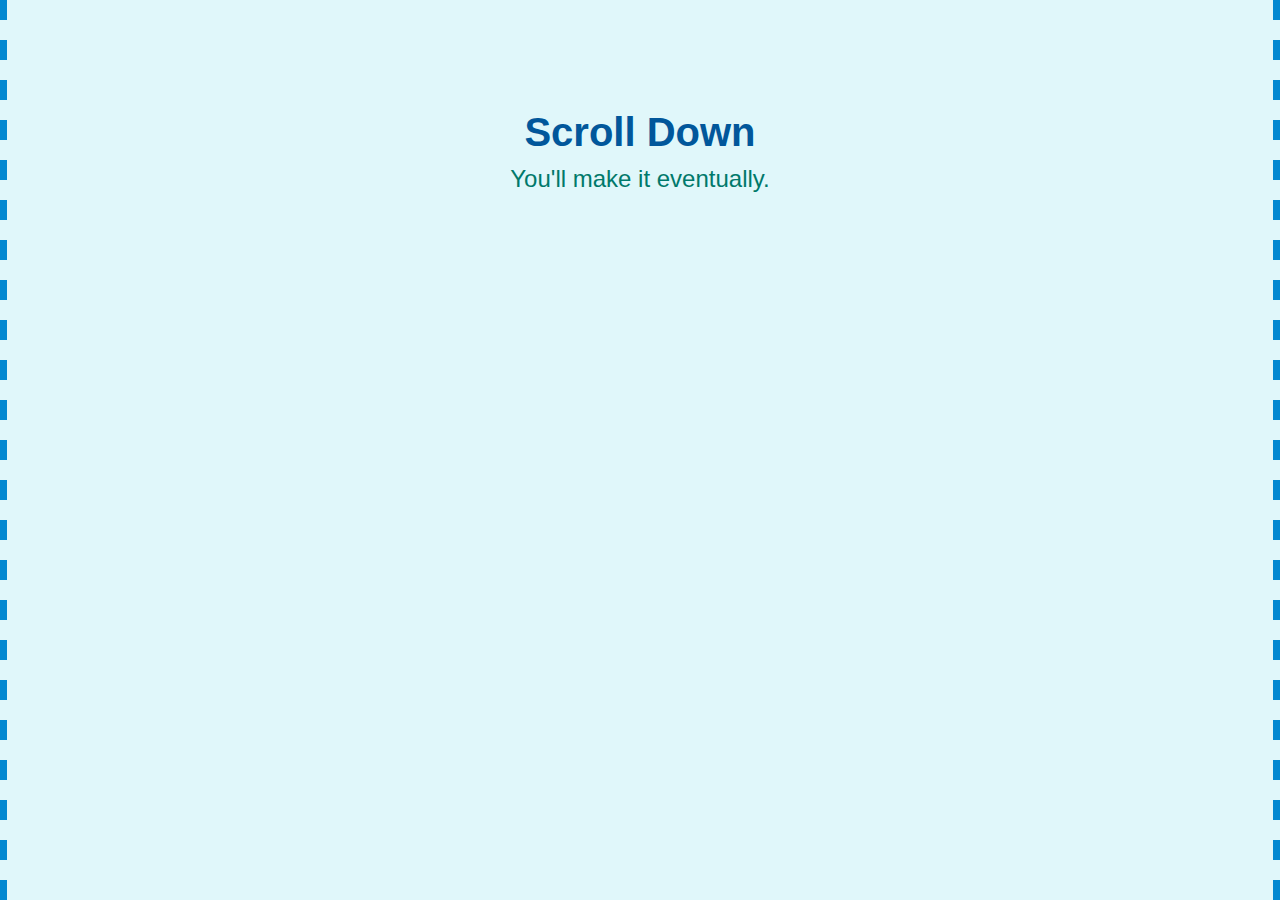
==== index.html @ e07febc5 "Initial Publish" ====
<!DOCTYPE html>
<html lang="en">
	<head>
		<meta charset="UTF-8" />
		<meta name="viewport" content="width=device-width, initial-scale=1.0" />
		<title>Scroll Down</title>
		<link rel="stylesheet" type="text/css" href="style.css" />
	</head>
	<body>
		<!-- Header section -->
		<header id="main-header">
			<h1>Scroll Down</h1>
			<p>You'll make it eventually.</p>
		</header>

		<!-- Main content -->
		<main id="scroll-container">
			<div id="scroll-content"></div>
		</main>

		<!-- Hidden button that appears when scrolling up -->
		<div id="hidden-button-container">
			<button id="win-btn">Hehe...</button>
		</div>

		<script src="scroll.js"></script>
	</body>
</html>
---- style.css ----
/* Basic reset */
* {
    margin: 0;
    padding: 0;
    box-sizing: border-box;
  }
  
  /* Body and general styles */
  body {
    font-family: Arial, sans-serif;
    background-color: #e0f7fa; /* Light blue background */
    color: #00796b; /* Dark cyan font color */
    overflow-x: hidden;
  }
  
  /* Header styles */
  header {
    text-align: center;
    padding: 20px;
    position: absolute;
    top: 10vh;
    width: 100%;
  }
  
  header h1 {
    font-size: 2.5rem;
    color: #01579b; /* Deep blue */
  }
  
  header p {
    font-size: 1.5rem;
    padding: 10px;
    color: #00796b; /* Dark cyan */
  }
  
  /* Scroll container and content */
  #scroll-container {
    position: relative;
    height: 100vh;
    overflow-y: scroll;
    display: flex;
    justify-content: center;
    align-items: flex-start;
  }
  
  #scroll-content {
    width: 100%;
    height: 125vh; /* Makes the page long */
    display: flex;
    justify-content: center;
    align-items: flex-end;
    position: relative;
  }
  
  /* Pattern to show scrolling */
  #scroll-content::before,
  #scroll-content::after {
    content: "";
    position: absolute;
    height: 100%;
    width: 7px;
    background: repeating-linear-gradient(
      to bottom,
      #0288d1,
      #0288d1 20px,
      transparent 20px,
      transparent 40px
    );
  }
  
  #scroll-content::before {
    left: 0;
  }
  
  #scroll-content::after {
    right: 0;
  }
  
  /* Button styles */
  button {
    padding: 10px 20px;
    font-size: 1.2rem;
    color: white;
    background-color: #0288d1; /* Blue */
    border: none;
    border-radius: 5px;
    cursor: pointer;
    transition: background-color 0.3s ease;
  }
  
  button:hover {
    background-color: #0277bd; /* Slightly darker blue */
  }
  
  /* Hidden button styles */
  #hidden-button-container {
    display: none;
    position: absolute;
    top: 50px; /* Adjusting to add extra space when revealed */
    width: 100%;
    text-align: center;
  }
  
  #hidden-button-container button {
    background-color: #0288d1; /* Dark cyan */
  }
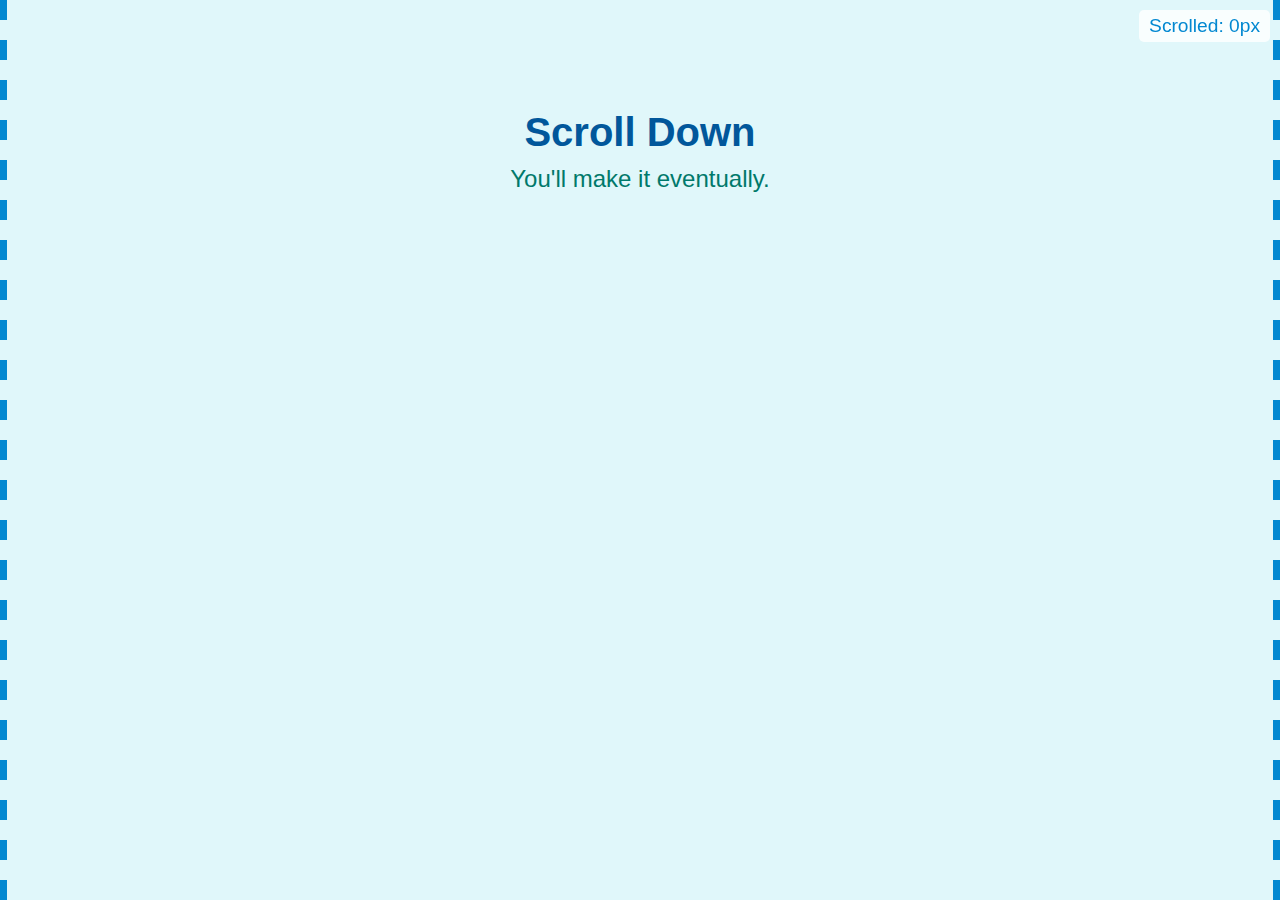
==== commit 73f6d677: "Added distance counter" ====
--- a/index.html
+++ b/index.html
@@ -13,6 +13,9 @@
 			<p>You'll make it eventually.</p>
 		</header>
 
+		<!-- Scroll distance display -->
+		<div id="scroll-distance">Scrolled: 0px</div>
+
 		<!-- Main content -->
 		<main id="scroll-container">
 			<div id="scroll-content"></div>
--- a/style.css
+++ b/style.css
@@ -32,7 +32,19 @@
     padding: 10px;
     color: #00796b; /* Dark cyan */
   }
-  
+
+  /* Scroll distance display */
+  #scroll-distance {
+    position: fixed;
+    top: 10px;
+    right: 10px;
+    font-size: 1.2rem;
+    color: #0288d1;
+    background: rgba(255, 255, 255, 0.8);
+    padding: 5px 10px;
+    border-radius: 5px;
+  }
+
   /* Scroll container and content */
   #scroll-container {
     position: relative;
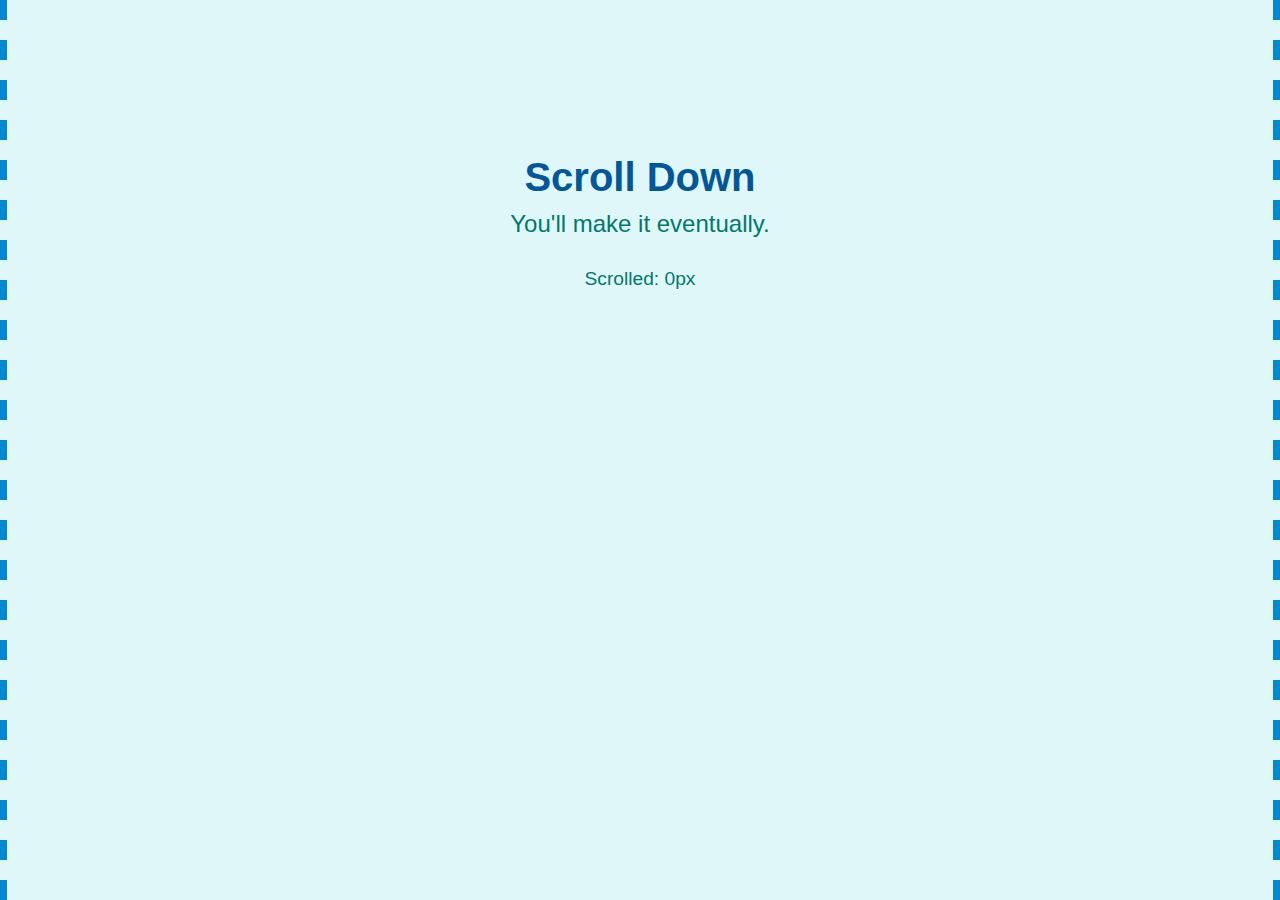
==== commit 9e3fdc7d: "Added distance counter" ====
--- a/index.html
+++ b/index.html
@@ -11,10 +11,8 @@
 		<header id="main-header">
 			<h1>Scroll Down</h1>
 			<p>You'll make it eventually.</p>
+			<p id="scroll-distance">Scrolled: 0px</p>
 		</header>
-
-		<!-- Scroll distance display -->
-		<div id="scroll-distance">Scrolled: 0px</div>
 
 		<!-- Main content -->
 		<main id="scroll-container">
--- a/style.css
+++ b/style.css
@@ -1,119 +1,112 @@
 /* Basic reset */
 * {
-    margin: 0;
-    padding: 0;
-    box-sizing: border-box;
-  }
-  
-  /* Body and general styles */
-  body {
-    font-family: Arial, sans-serif;
-    background-color: #e0f7fa; /* Light blue background */
-    color: #00796b; /* Dark cyan font color */
-    overflow-x: hidden;
-  }
-  
-  /* Header styles */
-  header {
-    text-align: center;
-    padding: 20px;
-    position: absolute;
-    top: 10vh;
-    width: 100%;
-  }
-  
-  header h1 {
-    font-size: 2.5rem;
-    color: #01579b; /* Deep blue */
-  }
-  
-  header p {
-    font-size: 1.5rem;
-    padding: 10px;
-    color: #00796b; /* Dark cyan */
-  }
+	margin: 0;
+	padding: 0;
+	box-sizing: border-box;
+}
 
-  /* Scroll distance display */
-  #scroll-distance {
-    position: fixed;
-    top: 10px;
-    right: 10px;
-    font-size: 1.2rem;
-    color: #0288d1;
-    background: rgba(255, 255, 255, 0.8);
-    padding: 5px 10px;
-    border-radius: 5px;
-  }
+/* Body and general styles */
+body {
+	font-family: Arial, sans-serif;
+	background-color: #e0f7fa; /* Light blue background */
+	color: #00796b; /* Dark cyan font color */
+	overflow-x: hidden;
+}
 
-  /* Scroll container and content */
-  #scroll-container {
-    position: relative;
-    height: 100vh;
-    overflow-y: scroll;
-    display: flex;
-    justify-content: center;
-    align-items: flex-start;
-  }
-  
-  #scroll-content {
-    width: 100%;
-    height: 125vh; /* Makes the page long */
-    display: flex;
-    justify-content: center;
-    align-items: flex-end;
-    position: relative;
-  }
-  
-  /* Pattern to show scrolling */
-  #scroll-content::before,
-  #scroll-content::after {
-    content: "";
-    position: absolute;
-    height: 100%;
-    width: 7px;
-    background: repeating-linear-gradient(
-      to bottom,
-      #0288d1,
-      #0288d1 20px,
-      transparent 20px,
-      transparent 40px
-    );
-  }
-  
-  #scroll-content::before {
-    left: 0;
-  }
-  
-  #scroll-content::after {
-    right: 0;
-  }
-  
-  /* Button styles */
-  button {
-    padding: 10px 20px;
-    font-size: 1.2rem;
-    color: white;
-    background-color: #0288d1; /* Blue */
-    border: none;
-    border-radius: 5px;
-    cursor: pointer;
-    transition: background-color 0.3s ease;
-  }
-  
-  button:hover {
-    background-color: #0277bd; /* Slightly darker blue */
-  }
-  
-  /* Hidden button styles */
-  #hidden-button-container {
-    display: none;
-    position: absolute;
-    top: 50px; /* Adjusting to add extra space when revealed */
-    width: 100%;
-    text-align: center;
-  }
-  
-  #hidden-button-container button {
-    background-color: #0288d1; /* Dark cyan */
-  }
-  +/* Header styles */
+header {
+	text-align: center;
+	padding: 20px;
+	position: absolute;
+	top: 15vh;
+	width: 100%;
+}
+
+header h1 {
+	font-size: 2.5rem;
+	color: #01579b; /* Deep blue */
+}
+
+header p {
+	font-size: 1.5rem;
+	padding: 10px;
+	color: #00796b; /* Dark cyan */
+}
+
+/* Scroll distance display */
+#scroll-distance {
+	padding-top: 20px;
+	font-size: 1.2rem;
+}
+
+/* Scroll container and content */
+#scroll-container {
+	position: relative;
+	height: 100vh;
+	overflow-y: scroll;
+	display: flex;
+	justify-content: center;
+	align-items: flex-start;
+}
+
+#scroll-content {
+	width: 100%;
+	height: 125vh; /* Makes the page long */
+	display: flex;
+	justify-content: center;
+	align-items: flex-end;
+	position: relative;
+}
+
+/* Pattern to show scrolling */
+#scroll-content::before,
+#scroll-content::after {
+	content: "";
+	position: absolute;
+	height: 100%;
+	width: 7px;
+	background: repeating-linear-gradient(
+		to bottom,
+		#0288d1,
+		#0288d1 20px,
+		transparent 20px,
+		transparent 40px
+	);
+}
+
+#scroll-content::before {
+	left: 0;
+}
+
+#scroll-content::after {
+	right: 0;
+}
+
+/* Button styles */
+button {
+	padding: 10px 20px;
+	font-size: 1.2rem;
+	color: white;
+	background-color: #0288d1; /* Blue */
+	border: none;
+	border-radius: 5px;
+	cursor: pointer;
+	transition: background-color 0.3s ease;
+}
+
+#hidden-button-container button:hover {
+	background-color: #0277bd; /* Slightly darker blue */
+}
+
+/* Hidden button styles */
+#hidden-button-container {
+	display: none;
+	position: absolute;
+	top: 7vh; /* Adjusting to add extra space when revealed */
+	width: 100%;
+	text-align: center;
+}
+
+#hidden-button-container button {
+	background-color: #0288d1; /* Dark cyan */
+}
